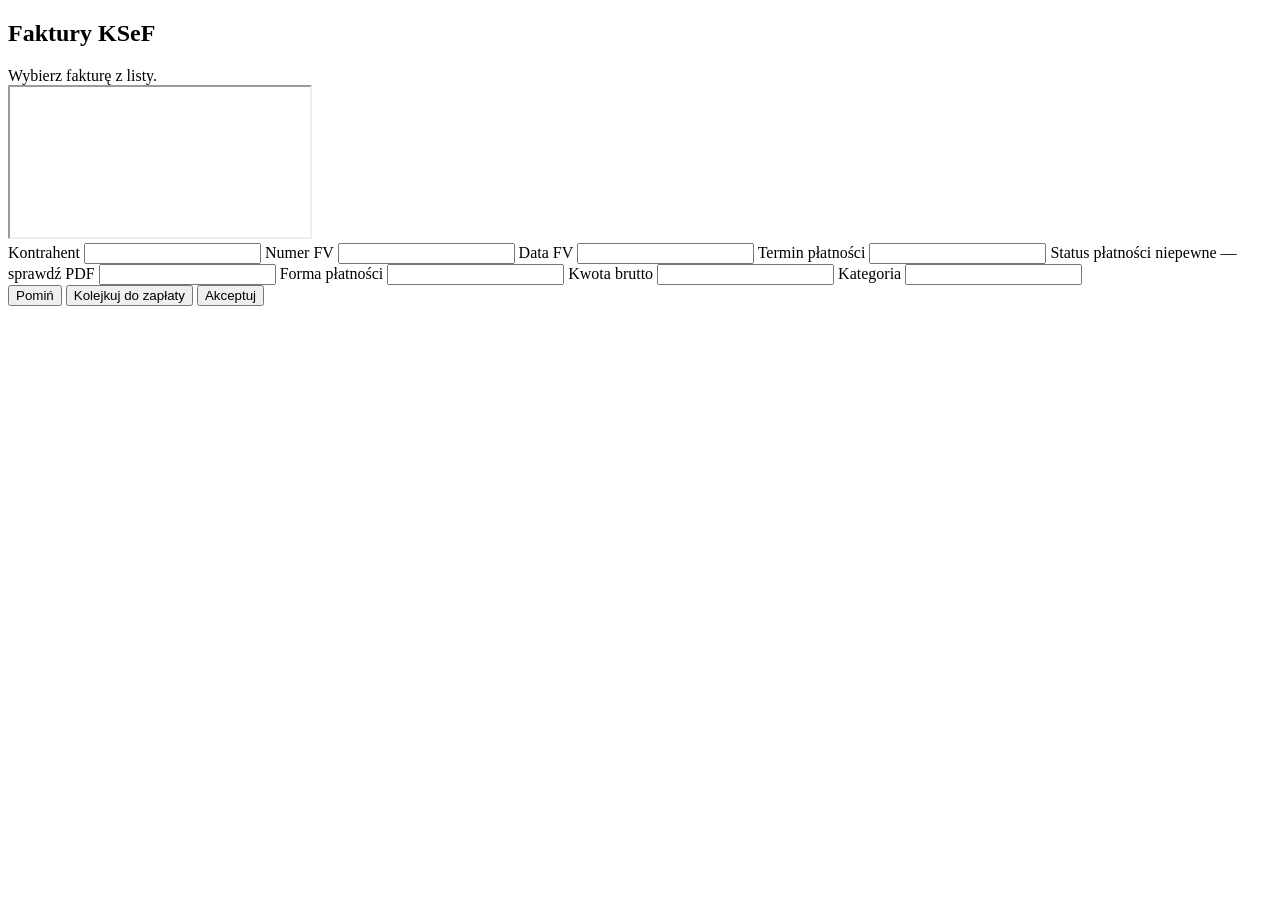
==== frontend/index.html @ 5678eda4 "Etap 2: API + przeglądarkowy frontend dla przepływu KSeF api/schemas.py, api/routers/ksef.py: GET /a" ====
<!DOCTYPE html>
<html lang="pl">
<head>
<meta charset="UTF-8" />
<meta name="viewport" content="width=device-width, initial-scale=1" />
<title>OCRR Invoice — KSeF</title>
<link rel="stylesheet" href="/styles.css" />
</head>
<body>
<div id="toast" class="toast hidden"></div>
<div class="layout">
  <aside class="sidebar">
    <h1>Faktury KSeF</h1>
    <ul id="invoice-list"></ul>
  </aside>
  <main class="workspace">
    <div id="empty-state">Wybierz fakturę z listy.</div>
    <div id="review" class="review hidden">
      <div class="pdf-pane">
        <iframe id="pdf-frame" title="Podgląd PDF"></iframe>
      </div>
      <form id="review-form" class="form-pane" autocomplete="off">
        <label>Kontrahent
          <input name="firm_name" required>
        </label>
        <label>Numer FV
          <input name="invoice_number" required>
        </label>
        <label>Data FV
          <input name="invoice_date" required>
        </label>
        <label>Termin płatności
          <input name="payment_date">
        </label>
        <label>
          Status płatności
          <span id="ambiguous-badge" class="badge hidden">niepewne — sprawdź PDF</span>
          <input name="payment_status" required>
        </label>
        <label>Forma płatności
          <input name="payment_form">
        </label>
        <label>Kwota brutto
          <input name="brutto" type="number" step="0.01" required>
        </label>
        <label>Kategoria
          <input name="kategoria">
        </label>
        <input type="hidden" name="scanned_firm">

        <div class="actions">
          <button type="button" id="btn-skip" class="btn">Pomiń</button>
          <button type="button" id="btn-queue" class="btn">Kolejkuj do zapłaty</button>
          <button type="submit" id="btn-confirm" class="btn btn-primary">Akceptuj</button>
        </div>
        <p id="status-msg"></p>
      </form>
    </div>
  </main>
</div>
<script src="/app.js"></script>
</body>
</html>
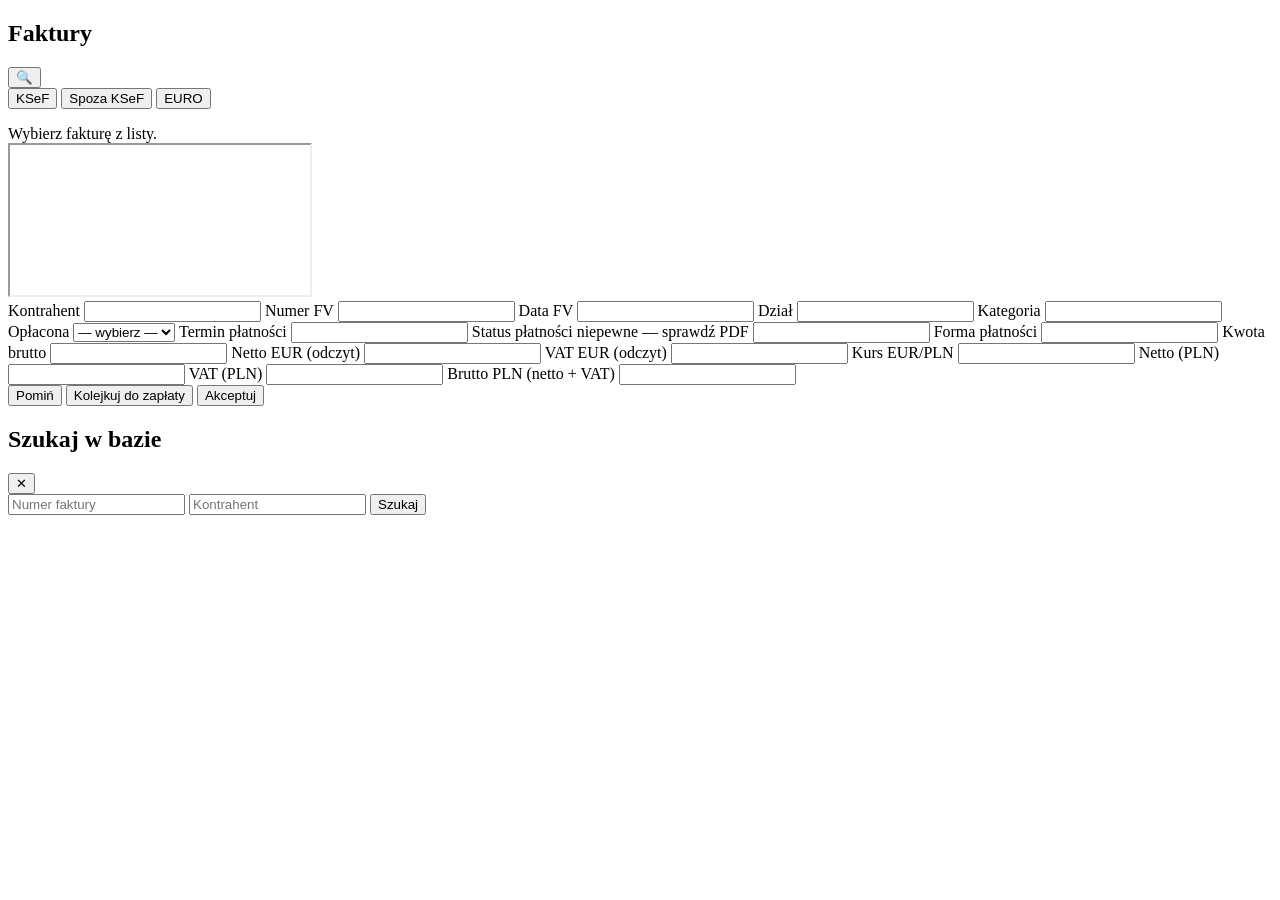
==== commit ed7d07c8: "Etapy 3+4+6: przepływy inne/EURO + sprawdzanie duplikatów i wyszukiwarka Etap 3 ("inne" — spoza KSeF" ====
--- a/frontend/index.html
+++ b/frontend/index.html
@@ -3,14 +3,22 @@
 <head>
 <meta charset="UTF-8" />
 <meta name="viewport" content="width=device-width, initial-scale=1" />
-<title>OCRR Invoice — KSeF</title>
+<title>OCRR Invoice</title>
 <link rel="stylesheet" href="/styles.css" />
 </head>
 <body>
 <div id="toast" class="toast hidden"></div>
 <div class="layout">
   <aside class="sidebar">
-    <h1>Faktury KSeF</h1>
+    <div class="sidebar-top">
+      <h1>Faktury</h1>
+      <button type="button" id="btn-search-toggle" class="btn-icon" title="Szukaj w bazie">🔍</button>
+    </div>
+    <div class="flow-tabs">
+      <button type="button" class="flow-tab active" data-flow-tab="ksef">KSeF</button>
+      <button type="button" class="flow-tab" data-flow-tab="inne">Spoza KSeF</button>
+      <button type="button" class="flow-tab" data-flow-tab="euro">EURO</button>
+    </div>
     <ul id="invoice-list"></ul>
   </aside>
   <main class="workspace">
@@ -20,6 +28,8 @@
         <iframe id="pdf-frame" title="Podgląd PDF"></iframe>
       </div>
       <form id="review-form" class="form-pane" autocomplete="off">
+        <div id="duplicate-warning" class="duplicate-warning hidden"></div>
+
         <label>Kontrahent
           <input name="firm_name" required>
         </label>
@@ -29,28 +39,63 @@
         <label>Data FV
           <input name="invoice_date" required>
         </label>
-        <label>Termin płatności
-          <input name="payment_date">
-        </label>
-        <label>
-          Status płatności
-          <span id="ambiguous-badge" class="badge hidden">niepewne — sprawdź PDF</span>
-          <input name="payment_status" required>
-        </label>
-        <label>Forma płatności
-          <input name="payment_form">
-        </label>
-        <label>Kwota brutto
-          <input name="brutto" type="number" step="0.01" required>
+
+        <label data-flow="inne euro">Dział
+          <input name="dzial">
         </label>
         <label>Kategoria
           <input name="kategoria">
         </label>
+
+        <label data-flow="inne euro">Opłacona
+          <select name="oplacona" required>
+            <option value="">— wybierz —</option>
+            <option value="tak">Tak</option>
+            <option value="nie">Nie</option>
+          </select>
+        </label>
+
+        <label id="payment-date-label">Termin płatności
+          <input name="payment_date">
+        </label>
+
+        <label data-flow="ksef">
+          Status płatności
+          <span id="ambiguous-badge" class="badge hidden">niepewne — sprawdź PDF</span>
+          <input name="payment_status">
+        </label>
+        <label data-flow="ksef">Forma płatności
+          <input name="payment_form">
+        </label>
+        <label data-flow="ksef">Kwota brutto
+          <input name="brutto" type="number" step="0.01">
+        </label>
+
+        <label data-flow="euro">Netto EUR (odczyt)
+          <input name="eur_netto_display" type="number" step="0.01" readonly tabindex="-1">
+        </label>
+        <label data-flow="euro">VAT EUR (odczyt)
+          <input name="eur_vat_display" type="number" step="0.01" readonly tabindex="-1">
+        </label>
+        <label data-flow="euro">Kurs EUR/PLN
+          <input name="kurs_eur" type="number" step="0.0001" required>
+        </label>
+
+        <label data-flow="inne euro">Netto (PLN)
+          <input name="netto" type="number" step="0.01">
+        </label>
+        <label data-flow="inne euro">VAT (PLN)
+          <input name="vat" type="number" step="0.01">
+        </label>
+        <label data-flow="inne euro">Brutto PLN (netto + VAT)
+          <input name="brutto_display" type="number" step="0.01" readonly tabindex="-1">
+        </label>
+
         <input type="hidden" name="scanned_firm">
 
         <div class="actions">
           <button type="button" id="btn-skip" class="btn">Pomiń</button>
-          <button type="button" id="btn-queue" class="btn">Kolejkuj do zapłaty</button>
+          <button type="button" id="btn-queue" class="btn" data-flow="ksef">Kolejkuj do zapłaty</button>
           <button type="submit" id="btn-confirm" class="btn btn-primary">Akceptuj</button>
         </div>
         <p id="status-msg"></p>
@@ -58,6 +103,23 @@
     </div>
   </main>
 </div>
+
+<div id="search-modal" class="modal hidden">
+  <div class="modal-backdrop" id="search-backdrop"></div>
+  <div class="modal-panel">
+    <div class="modal-header">
+      <h2>Szukaj w bazie</h2>
+      <button type="button" id="btn-search-close" class="btn-icon">✕</button>
+    </div>
+    <div class="search-fields">
+      <input id="search-numer" placeholder="Numer faktury">
+      <input id="search-kontrahent" placeholder="Kontrahent">
+      <button type="button" id="btn-search-run" class="btn btn-primary">Szukaj</button>
+    </div>
+    <div id="search-results"></div>
+  </div>
+</div>
+
 <script src="/app.js"></script>
 </body>
 </html>
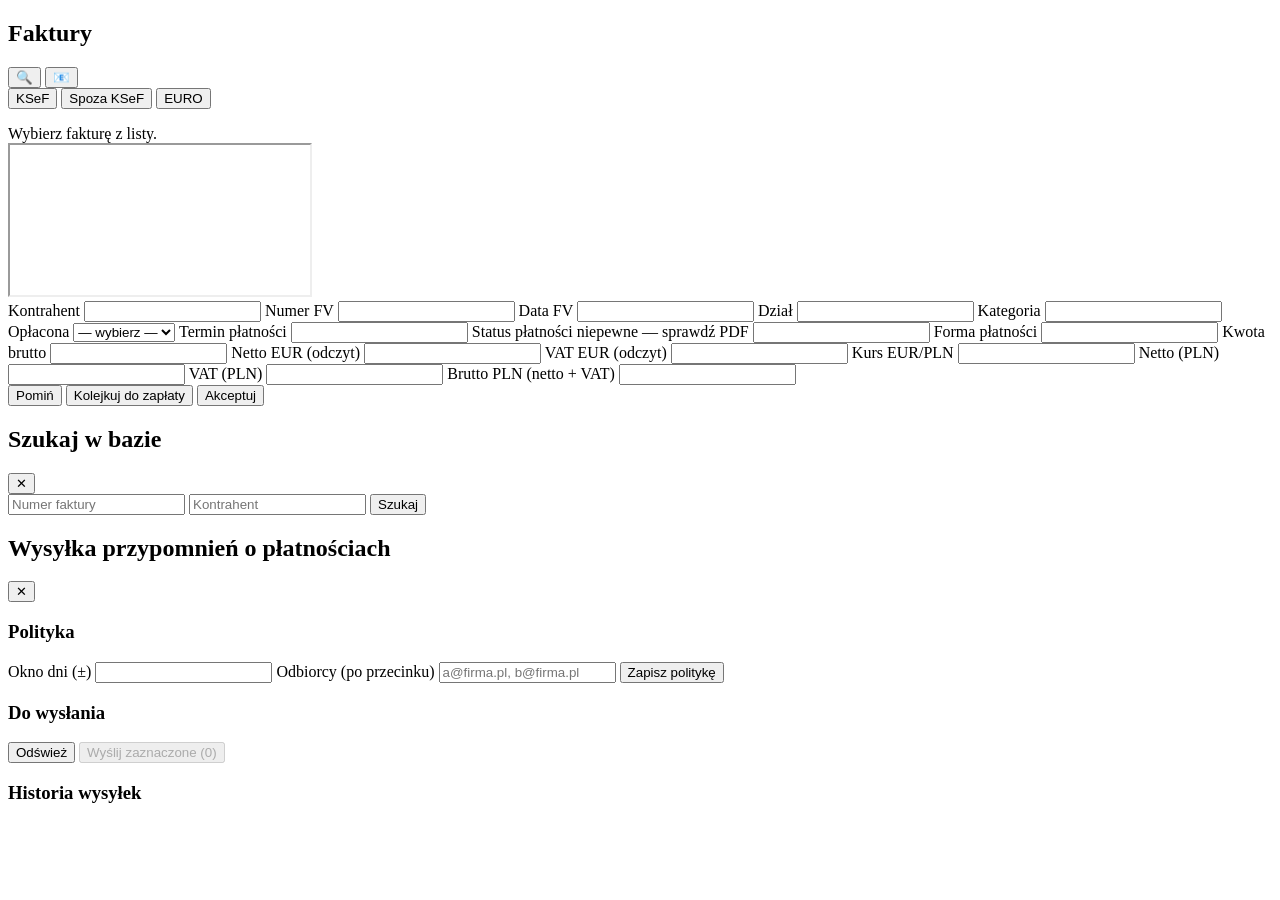
==== commit ddc0692a: "Etap 7: polityka wysyłki mailera — podgląd, konfigurowalne okno/odbiorcy, historia Naprawione przy o" ====
--- a/frontend/index.html
+++ b/frontend/index.html
@@ -13,6 +13,7 @@
     <div class="sidebar-top">
       <h1>Faktury</h1>
       <button type="button" id="btn-search-toggle" class="btn-icon" title="Szukaj w bazie">🔍</button>
+      <button type="button" id="btn-mailer-toggle" class="btn-icon" title="Wysyłka przypomnień">📧</button>
     </div>
     <div class="flow-tabs">
       <button type="button" class="flow-tab active" data-flow-tab="ksef">KSeF</button>
@@ -120,6 +121,48 @@
   </div>
 </div>
 
+<div id="mailer-modal" class="modal hidden">
+  <div class="modal-backdrop" id="mailer-backdrop"></div>
+  <div class="modal-panel modal-panel-large">
+    <div class="modal-header">
+      <h2>Wysyłka przypomnień o płatnościach</h2>
+      <button type="button" id="btn-mailer-close" class="btn-icon">✕</button>
+    </div>
+
+    <div class="mailer-section">
+      <h3>Polityka</h3>
+      <div class="mailer-policy-fields">
+        <label>Okno dni (±)
+          <input id="mailer-days-window" type="number" min="0" step="1">
+        </label>
+        <label class="mailer-recipients-field">Odbiorcy (po przecinku)
+          <input id="mailer-recipients" type="text" placeholder="a@firma.pl, b@firma.pl">
+        </label>
+        <button type="button" id="btn-mailer-save-policy" class="btn">Zapisz politykę</button>
+      </div>
+    </div>
+
+    <div class="mailer-section">
+      <div class="mailer-section-header">
+        <h3>Do wysłania</h3>
+        <div class="mailer-section-actions">
+          <button type="button" id="btn-mailer-refresh" class="btn">Odśwież</button>
+          <button type="button" id="btn-mailer-send" class="btn btn-primary" disabled>
+            Wyślij zaznaczone (<span id="mailer-selected-count">0</span>)
+          </button>
+        </div>
+      </div>
+      <p id="mailer-status"></p>
+      <div id="mailer-pending"></div>
+    </div>
+
+    <div class="mailer-section">
+      <h3>Historia wysyłek</h3>
+      <div id="mailer-history"></div>
+    </div>
+  </div>
+</div>
+
 <script src="/app.js"></script>
 </body>
 </html>
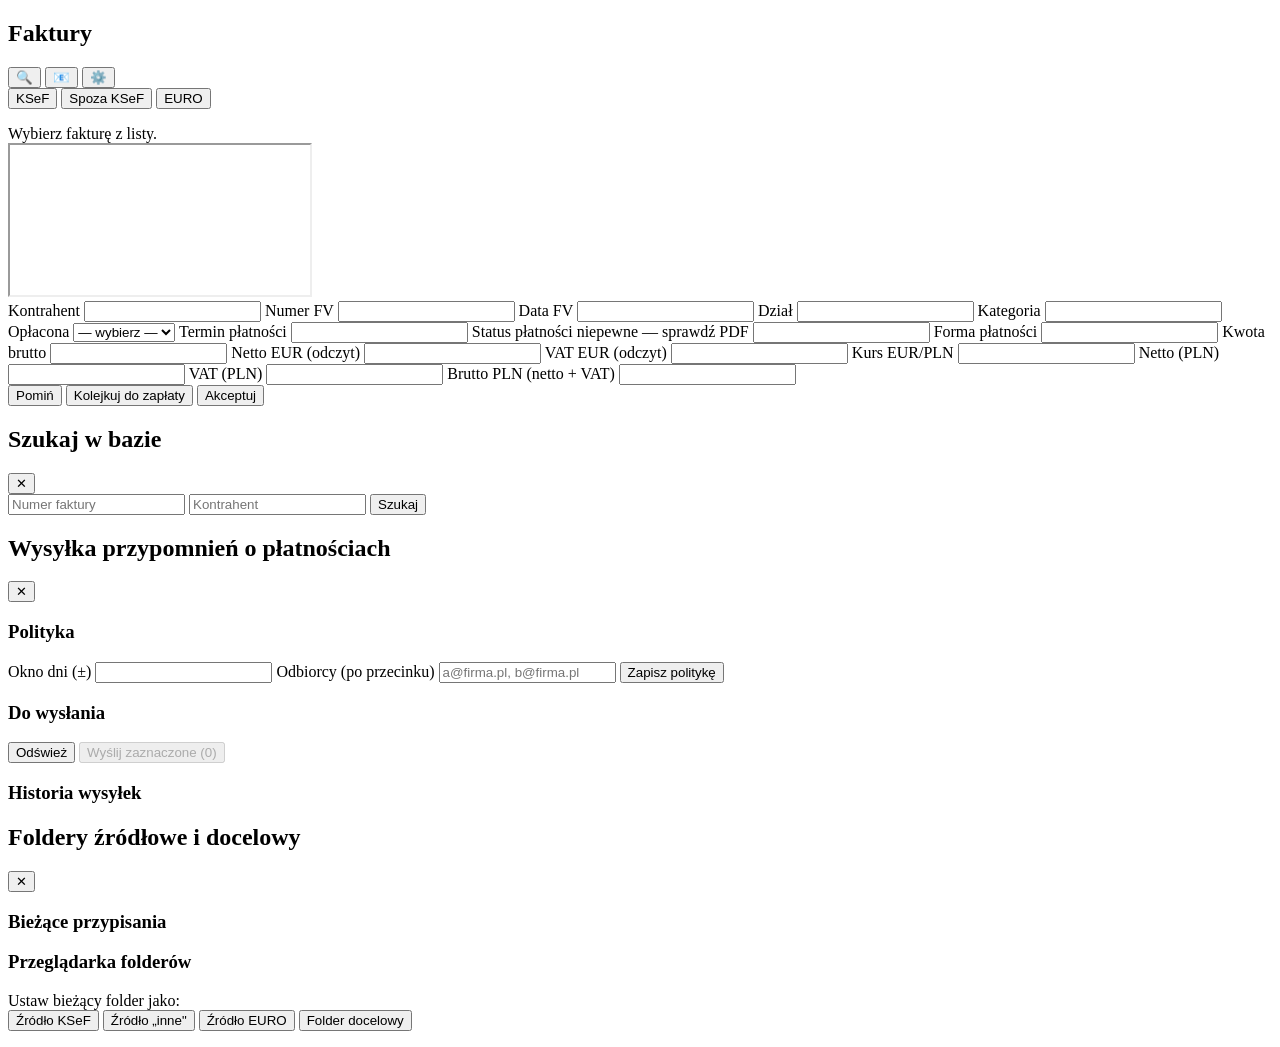
==== commit fda5fdf8: "Etap 8: konfigurowalne foldery źródłowe/docelowe (przeglądarka podfolderów) Cel: nowy operator na no" ====
--- a/frontend/index.html
+++ b/frontend/index.html
@@ -14,6 +14,7 @@
       <h1>Faktury</h1>
       <button type="button" id="btn-search-toggle" class="btn-icon" title="Szukaj w bazie">🔍</button>
       <button type="button" id="btn-mailer-toggle" class="btn-icon" title="Wysyłka przypomnień">📧</button>
+      <button type="button" id="btn-folders-toggle" class="btn-icon" title="Foldery">⚙️</button>
     </div>
     <div class="flow-tabs">
       <button type="button" class="flow-tab active" data-flow-tab="ksef">KSeF</button>
@@ -163,6 +164,37 @@
   </div>
 </div>
 
+<div id="folders-modal" class="modal hidden">
+  <div class="modal-backdrop" id="folders-backdrop"></div>
+  <div class="modal-panel modal-panel-large">
+    <div class="modal-header">
+      <h2>Foldery źródłowe i docelowy</h2>
+      <button type="button" id="btn-folders-close" class="btn-icon">✕</button>
+    </div>
+
+    <div class="mailer-section">
+      <h3>Bieżące przypisania</h3>
+      <div id="folders-current"></div>
+    </div>
+
+    <div class="mailer-section">
+      <h3>Przeglądarka folderów</h3>
+      <div id="folders-breadcrumb" class="folders-breadcrumb"></div>
+      <div id="folders-browser"></div>
+      <div class="folders-assign">
+        Ustaw bieżący folder jako:
+        <div class="folders-assign-buttons">
+          <button type="button" class="btn" data-assign-role="ksef_source">Źródło KSeF</button>
+          <button type="button" class="btn" data-assign-role="inne_source">Źródło „inne"</button>
+          <button type="button" class="btn" data-assign-role="euro_source">Źródło EURO</button>
+          <button type="button" class="btn" data-assign-role="dest">Folder docelowy</button>
+        </div>
+      </div>
+      <p id="folders-status"></p>
+    </div>
+  </div>
+</div>
+
 <script src="/app.js"></script>
 </body>
 </html>
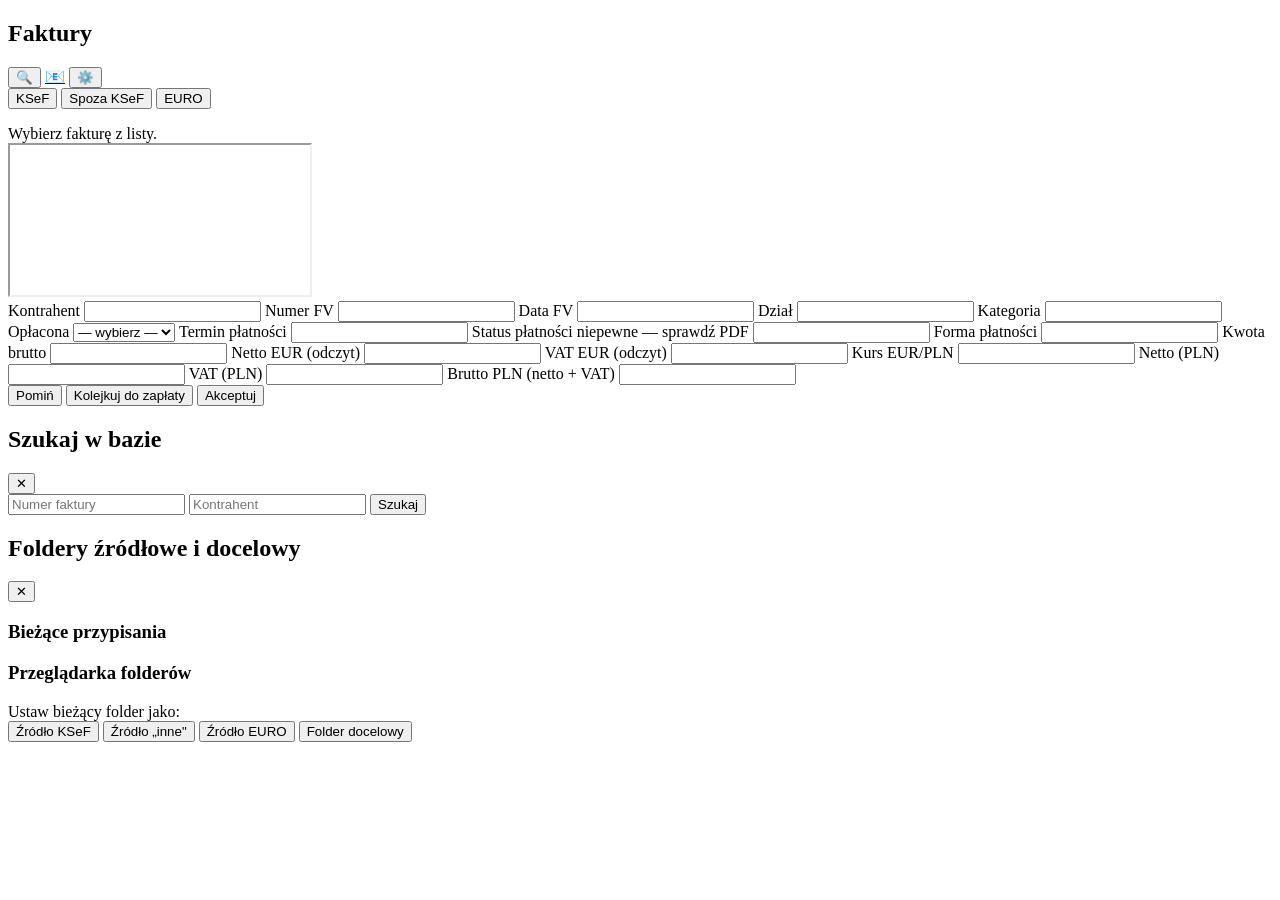
==== commit 003e8fe2: "Mailer: pełna paczka, raport właściciela, raporty wg działu/kontrahenta + osobna podstrona - Comiesi" ====
--- a/frontend/index.html
+++ b/frontend/index.html
@@ -13,7 +13,7 @@
     <div class="sidebar-top">
       <h1>Faktury</h1>
       <button type="button" id="btn-search-toggle" class="btn-icon" title="Szukaj w bazie">🔍</button>
-      <button type="button" id="btn-mailer-toggle" class="btn-icon" title="Wysyłka przypomnień">📧</button>
+      <a href="/mailer.html" class="btn-icon" title="Mailer — przypomnienia i raporty">📧</a>
       <button type="button" id="btn-folders-toggle" class="btn-icon" title="Foldery">⚙️</button>
     </div>
     <div class="flow-tabs">
@@ -50,7 +50,7 @@
         </label>
 
         <label data-flow="inne euro">Opłacona
-          <select name="oplacona" required>
+          <select name="oplacona">
             <option value="">— wybierz —</option>
             <option value="tak">Tak</option>
             <option value="nie">Nie</option>
@@ -80,7 +80,7 @@
           <input name="eur_vat_display" type="number" step="0.01" readonly tabindex="-1">
         </label>
         <label data-flow="euro">Kurs EUR/PLN
-          <input name="kurs_eur" type="number" step="0.0001" required>
+          <input name="kurs_eur" type="number" step="0.0001">
         </label>
 
         <label data-flow="inne euro">Netto (PLN)
@@ -122,48 +122,6 @@
   </div>
 </div>
 
-<div id="mailer-modal" class="modal hidden">
-  <div class="modal-backdrop" id="mailer-backdrop"></div>
-  <div class="modal-panel modal-panel-large">
-    <div class="modal-header">
-      <h2>Wysyłka przypomnień o płatnościach</h2>
-      <button type="button" id="btn-mailer-close" class="btn-icon">✕</button>
-    </div>
-
-    <div class="mailer-section">
-      <h3>Polityka</h3>
-      <div class="mailer-policy-fields">
-        <label>Okno dni (±)
-          <input id="mailer-days-window" type="number" min="0" step="1">
-        </label>
-        <label class="mailer-recipients-field">Odbiorcy (po przecinku)
-          <input id="mailer-recipients" type="text" placeholder="a@firma.pl, b@firma.pl">
-        </label>
-        <button type="button" id="btn-mailer-save-policy" class="btn">Zapisz politykę</button>
-      </div>
-    </div>
-
-    <div class="mailer-section">
-      <div class="mailer-section-header">
-        <h3>Do wysłania</h3>
-        <div class="mailer-section-actions">
-          <button type="button" id="btn-mailer-refresh" class="btn">Odśwież</button>
-          <button type="button" id="btn-mailer-send" class="btn btn-primary" disabled>
-            Wyślij zaznaczone (<span id="mailer-selected-count">0</span>)
-          </button>
-        </div>
-      </div>
-      <p id="mailer-status"></p>
-      <div id="mailer-pending"></div>
-    </div>
-
-    <div class="mailer-section">
-      <h3>Historia wysyłek</h3>
-      <div id="mailer-history"></div>
-    </div>
-  </div>
-</div>
-
 <div id="folders-modal" class="modal hidden">
   <div class="modal-backdrop" id="folders-backdrop"></div>
   <div class="modal-panel modal-panel-large">
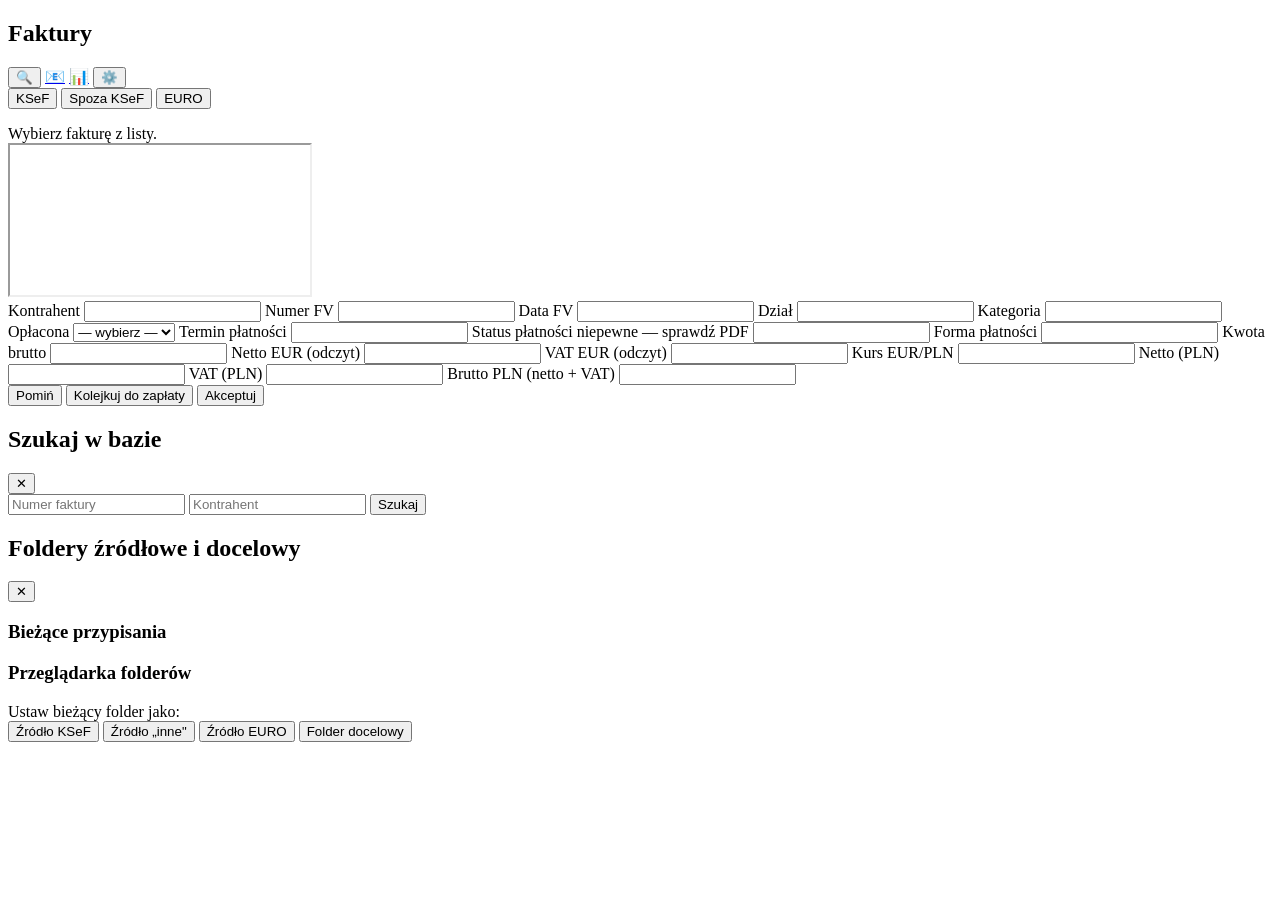
==== commit c81a27b7: "Analityka: nowa podstrona (trend, kontrahenci, działy, kategorie) + prognoza baseline Nowy widok /ap" ====
--- a/frontend/index.html
+++ b/frontend/index.html
@@ -14,6 +14,7 @@
       <h1>Faktury</h1>
       <button type="button" id="btn-search-toggle" class="btn-icon" title="Szukaj w bazie">🔍</button>
       <a href="/mailer.html" class="btn-icon" title="Mailer — przypomnienia i raporty">📧</a>
+      <a href="/analityka.html" class="btn-icon" title="Analityka">📊</a>
       <button type="button" id="btn-folders-toggle" class="btn-icon" title="Foldery">⚙️</button>
     </div>
     <div class="flow-tabs">
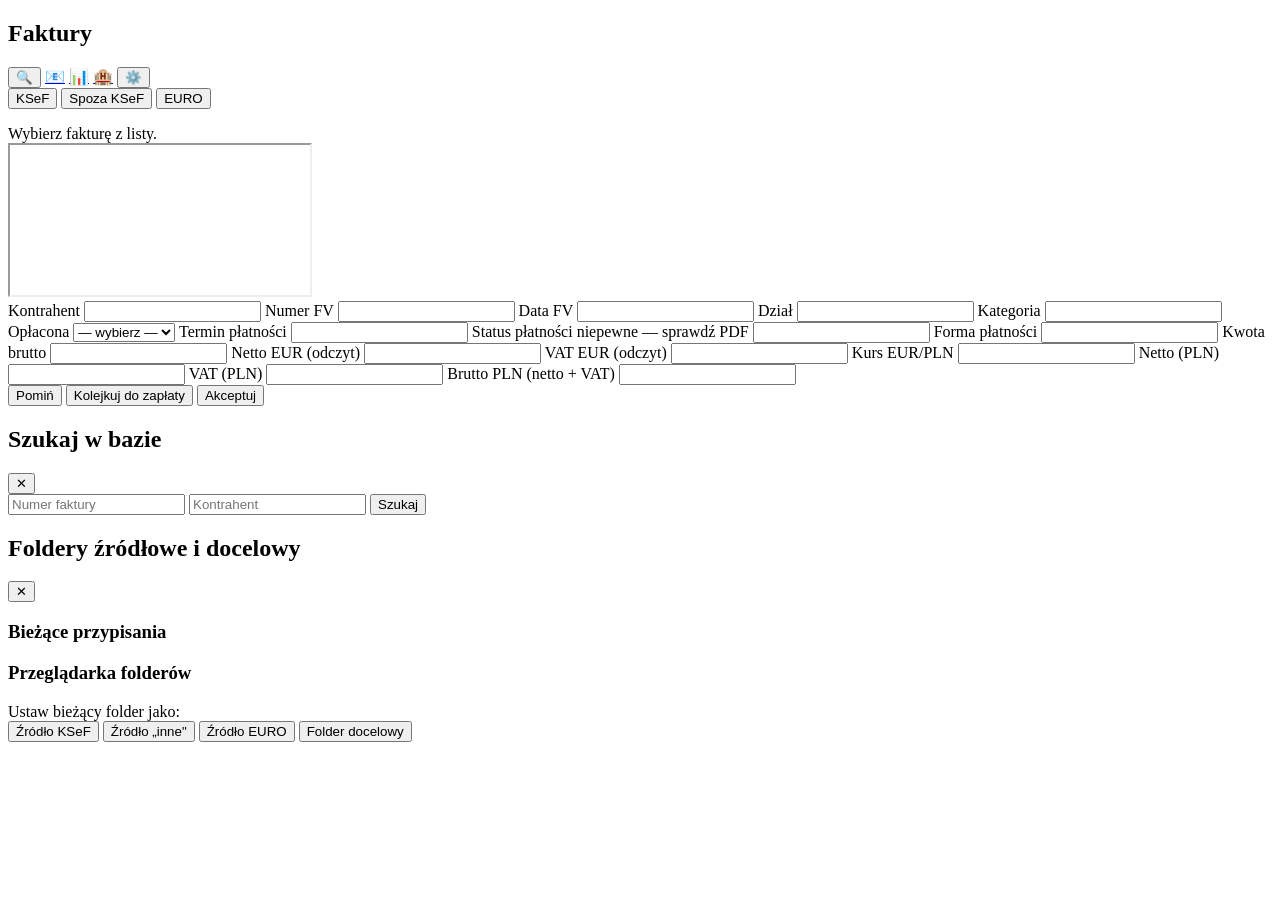
==== commit a8f18e19: "Hotel: nowa podstrona (MongoDB) — sprzedaż, płatności, rekordy + deduplikacja synchronizacji Pierwsz" ====
--- a/frontend/index.html
+++ b/frontend/index.html
@@ -15,6 +15,7 @@
       <button type="button" id="btn-search-toggle" class="btn-icon" title="Szukaj w bazie">🔍</button>
       <a href="/mailer.html" class="btn-icon" title="Mailer — przypomnienia i raporty">📧</a>
       <a href="/analityka.html" class="btn-icon" title="Analityka">📊</a>
+      <a href="/hotel.html" class="btn-icon" title="Hotel — sprzedaż, płatności, rekordy">🏨</a>
       <button type="button" id="btn-folders-toggle" class="btn-icon" title="Foldery">⚙️</button>
     </div>
     <div class="flow-tabs">
